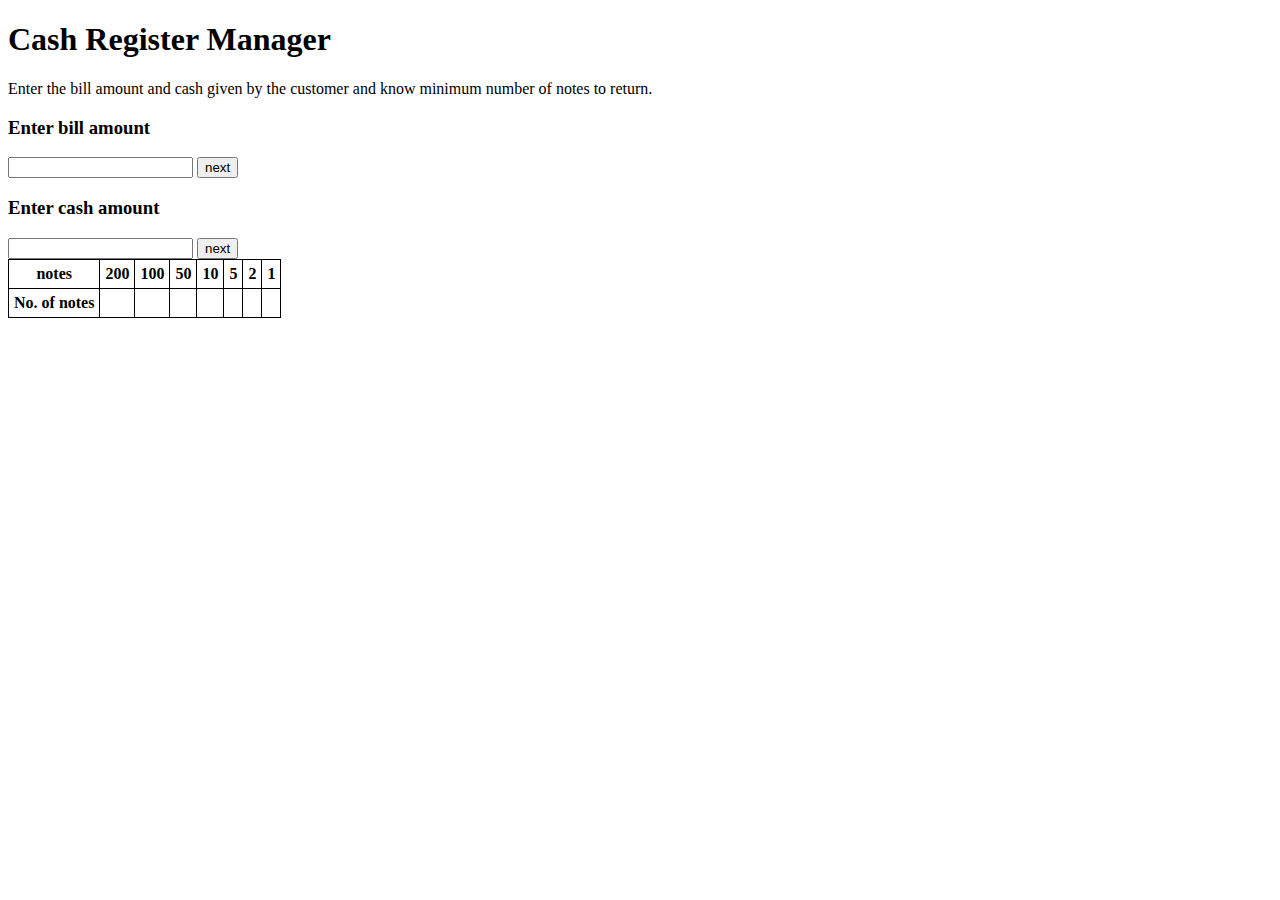
==== index.html @ a683ccd1 "remain show note count" ====
<!DOCTYPE html>
<html lang="en">
<head>
    <meta charset="UTF-8">
    <meta http-equiv="X-UA-Compatible" content="IE=edge">
    <meta name="viewport" content="width=device-width, initial-scale=1.0">
    <link rel="stylesheet" href="style.css">
    <title>Cash Register</title>
</head>
<body>
    <div class="container">
        <h1>Cash Register Manager</h1>
        <p>Enter the bill amount and cash given by the customer and know minimum number of notes to return.</p>
        <h3>Enter bill amount</h3>
        <input type="text" id="bill-amount" required>
        <button class="btn" id="btn-bill-value">next</button>
        <h3>Enter cash amount</h3>
        <input type="text" id="cash-amount" required>
        <button class="btn" id="btn-cash-value">next</button>
    </div>
    <table>
        <tr>
            <th>notes</th>
            <th>200</th>
            <th>100</th>
            <th>50</th>
            <th>10</th>
            <th>5</th>
            <th>2</th>
            <th>1</th>
        </tr>
        <tr>
            <th>No. of notes</th>
            <th id="notes"></th>
            <th id="notes"></th>
            <th id="notes"></th>
            <th id="notes"></th>
            <th id="notes"></th>
            <th id="notes"></th>
            <th id="notes"></th>
        </tr>
    </table>
        <p id="note-Form"></p>
    <script src="app.js"></script>
</body>
</html>
---- style.css ----
table, th, td {
    border: 1px solid black;
    border-collapse: collapse;
  }
  th, td {
    padding: 5px;
    text-align: center;
  }
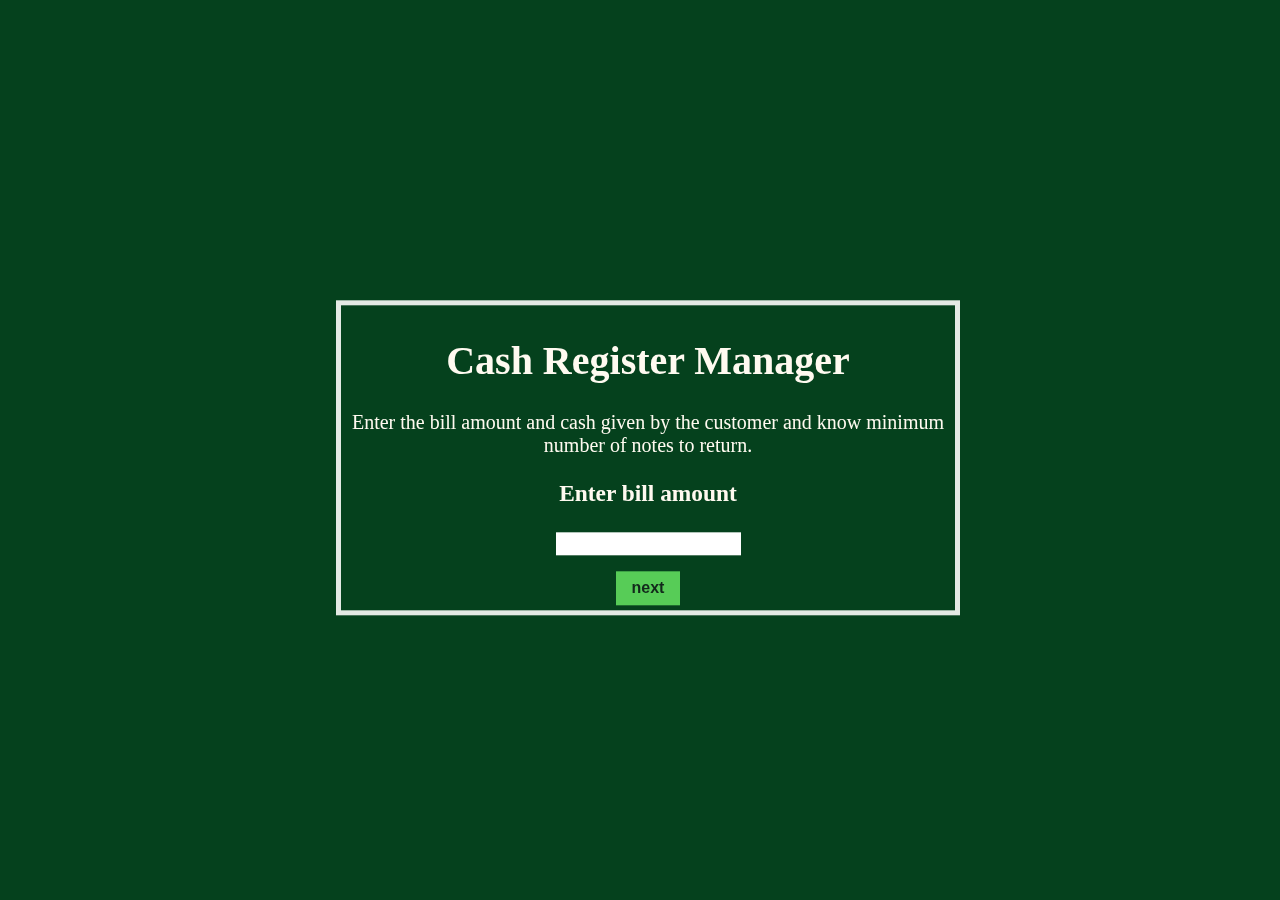
==== commit 6d55d6ad: "final product" ====
--- a/index.html
+++ b/index.html
@@ -12,35 +12,19 @@
         <h1>Cash Register Manager</h1>
         <p>Enter the bill amount and cash given by the customer and know minimum number of notes to return.</p>
         <h3>Enter bill amount</h3>
-        <input type="text" id="bill-amount" required>
+        <input type="text" id="bill-amount" >
+        <br>
         <button class="btn" id="btn-bill-value">next</button>
+    </div>
+    <div id="cash-input" style="display: none;">
         <h3>Enter cash amount</h3>
-        <input type="text" id="cash-amount" required>
+        <input type="text" id="cash-amount" >
+        <br>
         <button class="btn" id="btn-cash-value">next</button>
     </div>
-    <table>
-        <tr>
-            <th>notes</th>
-            <th>200</th>
-            <th>100</th>
-            <th>50</th>
-            <th>10</th>
-            <th>5</th>
-            <th>2</th>
-            <th>1</th>
-        </tr>
-        <tr>
-            <th>No. of notes</th>
-            <th id="notes"></th>
-            <th id="notes"></th>
-            <th id="notes"></th>
-            <th id="notes"></th>
-            <th id="notes"></th>
-            <th id="notes"></th>
-            <th id="notes"></th>
-        </tr>
-    </table>
-        <p id="note-Form"></p>
+    <div id="change-output" style="display: none;">
+        <h4 class="heading">Amount in Rs. | No. Of Cash / Coin</h4>
+    </div>
     <script src="app.js"></script>
 </body>
 </html>--- a/style.css
+++ b/style.css
@@ -1,8 +1,38 @@
-table, th, td {
-    border: 1px solid black;
-    border-collapse: collapse;
-  }
-  th, td {
+
+body {
+  text-align: center;
+    position: fixed;
+    min-width: 300px;
+    top: 50%;
+    left: 50%;
+    transform: translate(-50%, -50%);
+    -webkit-transform: translate(-50%, -50%);
+    -moz-transform: translate(-50%, -50%);
+    -o-transform: translate(-50%, -50%);
+    -ms-transform: translate(-50%, -50%);
+    
+    font-size: 20px;
+    color: floralwhite;
+    background-color: rgb(5, 65, 29);
+    border: rgb(228, 233, 228) 5px solid;
     padding: 5px;
-    text-align: center;
-  }+    z-index: 100;
+}
+
+input{
+  border: none;
+  padding: 0.3em;
+}
+
+.btn {
+  padding: 0.5rem 1rem;
+  display: block;
+  font-size: 1rem;
+  border: none;
+  margin: 1rem auto 0;
+  background-color: rgb(87, 204, 87);
+  color:rgb(18, 41, 27); ;
+  font-weight: bold;
+  cursor: pointer;
+}
+
